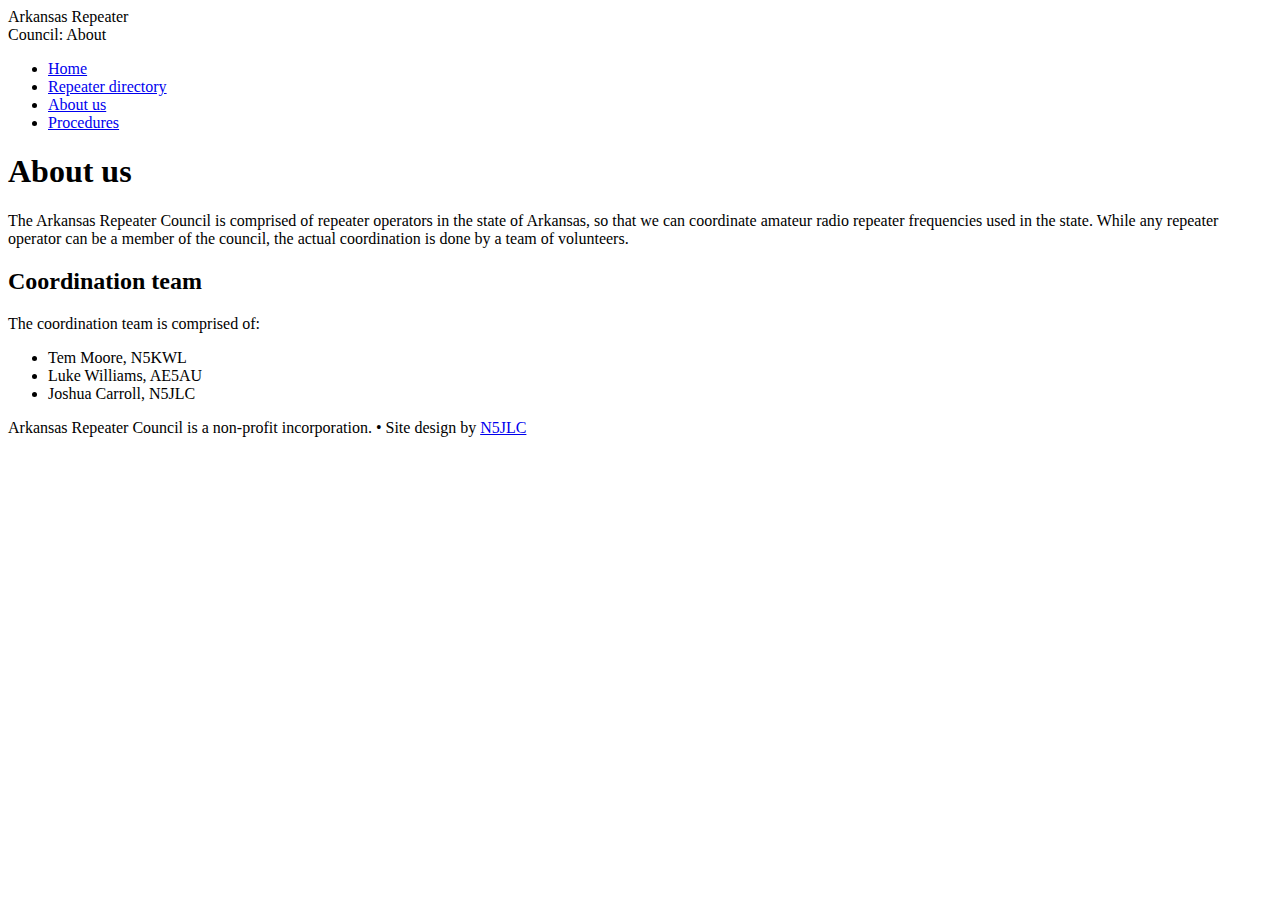
==== about/index.htm @ 0718ef44 "Added non-profit status" ====
<html>
<head>
	<title>Arkansas Repeater Council: About us</title>
	<link rel="stylesheet" href="https://gitcdn.link/repo/ArkansasRepeaterCouncil/website/master/css/arc.css">
	<script src='https://cdnjs.cloudflare.com/ajax/libs/jquery/3.2.1/jquery.js'></script>
	<script src='https://gitcdn.link/repo/ArkansasRepeaterCouncil/website/master/js/headerScroll.js'></script>
</head>
<body>
<nav id="header">
	<div id="headerTitle">Arkansas Repeater<br>Council: About</div>
	<div id="headerLinks">
			<ul>
				<li><a href="../">Home</a></li>
				<li><a href="../repeaters/">Repeater directory</a></li>
				<li><a href="../about/">About us</a></li>
				<li><a href="../procedures/">Procedures</a></li>
				<!-- <li><a href="#">Login</a></li> -->
			</ul>
	</div>
</nav>
<div id="pageContent">
	<section>
		<h1>About us</h1>
		<p>
			The Arkansas Repeater Council is comprised of repeater operators in the state of Arkansas, so that we can coordinate amateur radio repeater frequencies used in the state.  While any repeater operator can be a member of the council, the actual coordination is done by a team of volunteers.
		</p>
		<h2>Coordination team</h2>
		<p>
			The coordination team is comprised of:
			<ul>
				<li>Tem Moore, N5KWL</li>
				<li>Luke Williams, AE5AU</li>
				<li>Joshua Carroll, N5JLC</li>
			</ul>
		</p>
</section>
</div>
<footer>
	<div>Arkansas Repeater Council is a non-profit incorporation. &bull; Site design by <a href="https://www.qrz.com/db/N5JLC">N5JLC</div>
</footer>
</body>
</html>
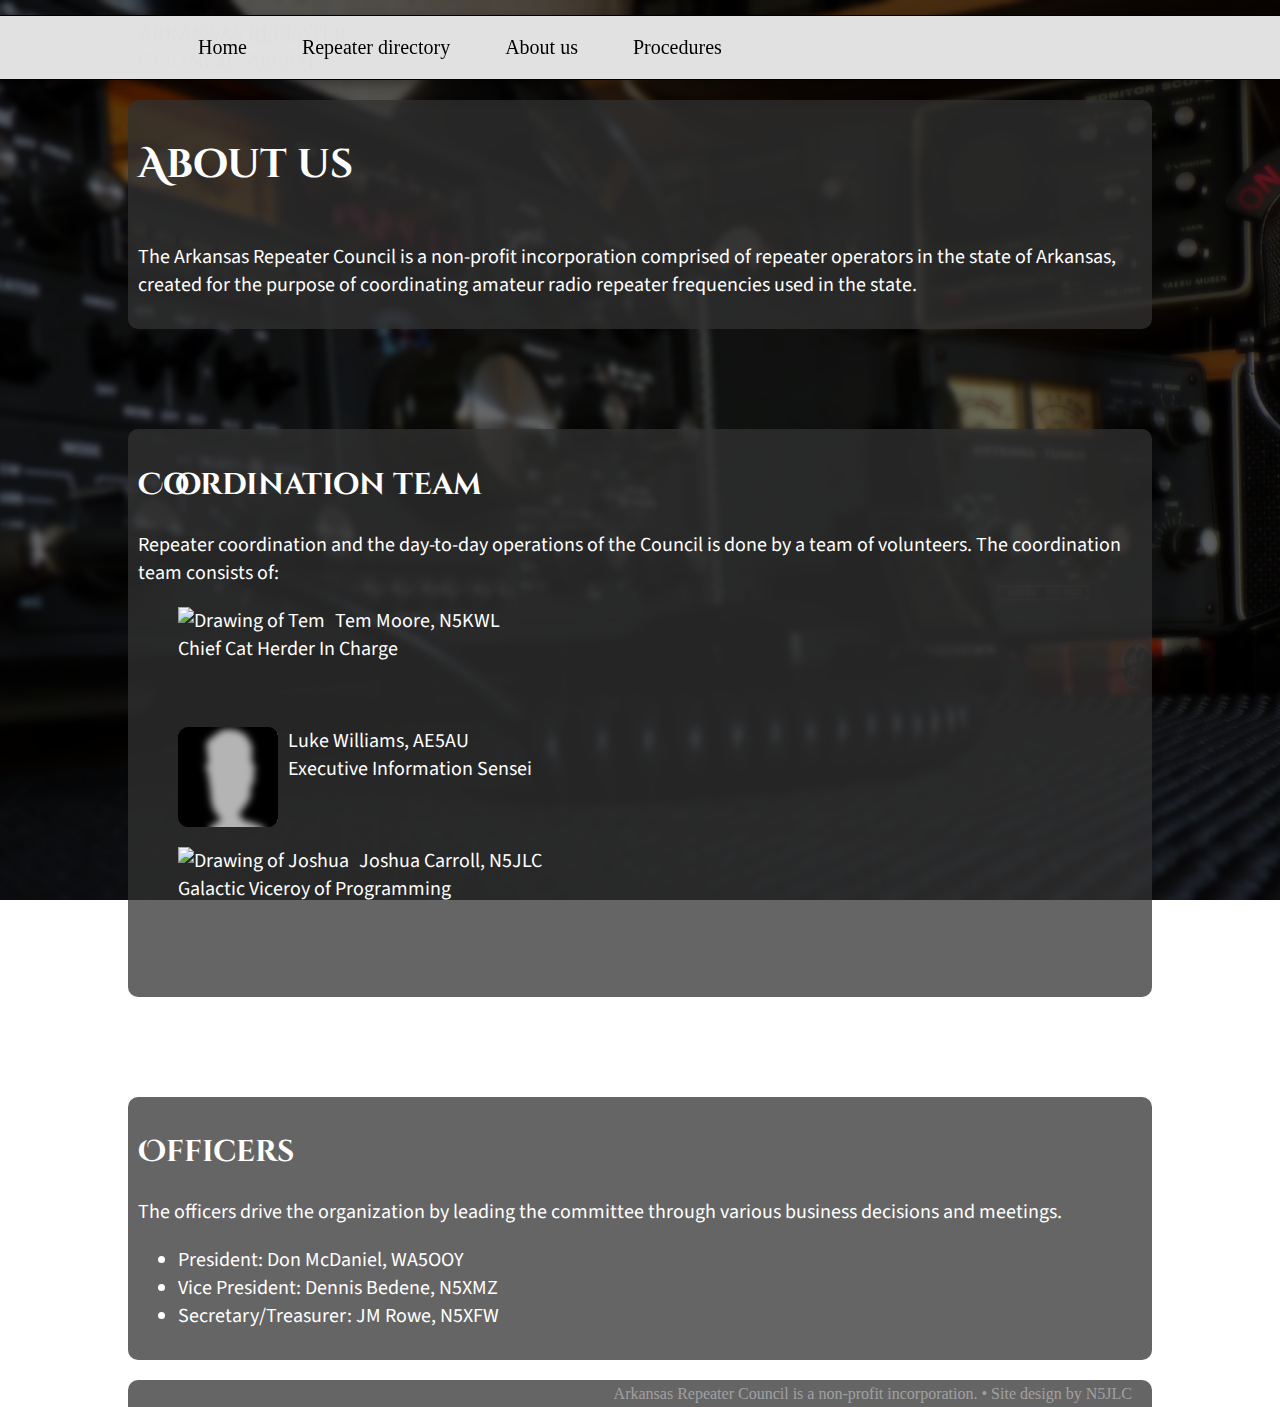
==== commit 05dd0345: "Added styling of the list" ====
--- a/about/index.htm
+++ b/about/index.htm
@@ -1,19 +1,33 @@
 <html>
 <head>
 	<title>Arkansas Repeater Council: About us</title>
-	<link rel="stylesheet" href="https://gitcdn.link/repo/ArkansasRepeaterCouncil/website/master/css/arc.css">
+	<link rel="stylesheet" href="/css/arc.css">
 	<script src='https://cdnjs.cloudflare.com/ajax/libs/jquery/3.2.1/jquery.js'></script>
-	<script src='https://gitcdn.link/repo/ArkansasRepeaterCouncil/website/master/js/headerScroll.js'></script>
+	<script src='/js/headerScroll.js'></script>
+    <style>
+        .avatar { 
+            display: inline-block;
+            float: left;
+            margin-right: 10px;
+        }
+        #volunteerList {
+            list-style-type: none;
+        }
+        #volunteerList li {
+            display: block;
+            height: 120px;
+        }
+    </style>
 </head>
 <body>
 <nav id="header">
 	<div id="headerTitle">Arkansas Repeater<br>Council: About</div>
 	<div id="headerLinks">
 			<ul>
-				<li><a href="../">Home</a></li>
-				<li><a href="../repeaters/">Repeater directory</a></li>
-				<li><a href="../about/">About us</a></li>
-				<li><a href="../procedures/">Procedures</a></li>
+				<li><a href="/">Home</a></li>
+				<li><a href="/repeaters/">Repeater directory</a></li>
+				<li><a href="/about/">About us</a></li>
+				<li><a href="/procedures/">Procedures</a></li>
 				<!-- <li><a href="#">Login</a></li> -->
 			</ul>
 	</div>
@@ -22,18 +36,31 @@
 	<section>
 		<h1>About us</h1>
 		<p>
-			The Arkansas Repeater Council is comprised of repeater operators in the state of Arkansas, so that we can coordinate amateur radio repeater frequencies used in the state.  While any repeater operator can be a member of the council, the actual coordination is done by a team of volunteers.
+			The Arkansas Repeater Council is a non-profit incorporation comprised of repeater operators in the state of Arkansas, created for the purpose of coordinating amateur radio repeater frequencies used in the state.
 		</p>
+	</section>
+	<section>
 		<h2>Coordination team</h2>
 		<p>
-			The coordination team is comprised of:
-			<ul>
-				<li>Tem Moore, N5KWL</li>
-				<li>Luke Williams, AE5AU</li>
-				<li>Joshua Carroll, N5JLC</li>
+			Repeater coordination and the day-to-day operations of the Council is done by a team of volunteers.  The coordination team consists of:
+			<ul id="volunteerList">
+				<li><img src="/images/tem.png" alt="Drawing of Tem" class="avatar">Tem Moore, N5KWL<br>Chief Cat Herder In Charge</li>
+                <li><img src="/images/luke.png" alt="Drawing of Luke" class="avatar">Luke Williams, AE5AU<br>Executive Information Sensei</li>
+				<li><img src="/images/joshua.png" alt="Drawing of Joshua" class="avatar">Joshua Carroll, N5JLC<br>Galactic Viceroy of Programming</li>
 			</ul>
 		</p>
-</section>
+	</section>
+	<section>
+		<h2>Officers</h2>
+		<p>
+			The officers drive the organization by leading the committee through various business decisions and meetings.
+			<ul>
+				<li>President: Don McDaniel, WA5OOY</li>
+				<li>Vice President: Dennis Bedene, N5XMZ</li>
+				<li>Secretary/Treasurer: JM Rowe, N5XFW</li>
+			</ul>
+		</p>
+	</section>
 </div>
 <footer>
 	<div>Arkansas Repeater Council is a non-profit incorporation. &bull; Site design by <a href="https://www.qrz.com/db/N5JLC">N5JLC</div>
--- a/css/arc.css
+++ b/css/arc.css
@@ -0,0 +1,157 @@
+@import url('https://fonts.googleapis.com/css?family=Cinzel+Decorative|Source+Sans+Pro');
+
+html {
+    --textColor: #fff;
+    --linkColor: #508ced;
+    --backgroundColor: #d0d0d0;
+    --sectionBgColor: rgba(50,50,50,0.75);
+    --headerBgColor: rgba(225, 225, 225, 1);
+    --headerLinkColor: #000;
+    --footerBgColor: rgba(50,50,50,0.75);
+    --footerTextColor: rgba(255,255,255,0.4);
+
+    background-color: #000;
+    background: url(../images/background.png) no-repeat center center fixed;
+    -webkit-background-size: cover;
+    -moz-background-size: cover;
+    -o-background-size: cover;
+    background-size: cover;
+}
+
+html, body {
+    margin: 0;
+    padding: 0;
+    min-height: 100%;
+}
+
+body {
+	font-size: 20px;
+}
+
+a, a:hover, a:link, a:visited { 
+	color: var(--linkColor);
+	text-decoration: none;
+}
+a:hover {
+	text-decoration: underline;
+}
+
+#headerTitle, #pageTitle, #pageContent, footer {
+	margin-left: 10%;
+	margin-right: 10%;
+}
+
+#header {
+	position: fixed;
+	display: block;
+	background: var(--headerBgColor);
+	width: 100%;
+	top: 15px;
+	text-align: left;
+	z-index: 9998;
+	border-top-style: solid;
+	border-top-width: 1px;
+	border-bottom-style: solid;
+	border-bottom-width: 1px;
+	border-color: var(--borderColor);
+	box-shadow: 0 4px 8px 0 rgba(0, 0, 0, 0.2), 0 6px 20px 0 rgba(0, 0, 0, 0.19);
+}
+
+#headerTitle {
+	float: left;
+	font-family: 'Cinzel Decorative', cursive;
+	margin-top: 5px;
+	padding-left: 10px;
+	margin-right: 0px;
+	opacity: 0.01;
+	transition: all 1s;
+	transition-delay: 0s;
+}
+
+html.scrolled #headerTitle {
+	opacity: 1;
+	transition: all 1s;
+	transition-delay: 0.4s;
+}
+
+#headerLinks {
+	position: relative;
+	left: -150px;
+	transition: all 1s;
+	transition-delay: 0.6s;
+}
+html.scrolled #headerLinks {
+	position: relative;
+	left: 50px;
+	transition: all 1s;
+	transition-delay: 0s;
+}
+
+#headerLinks ul li {
+	display: inline-block;
+	margin-right: 50px;
+}
+#headerLinks ul li a {
+	color: var(--headerLinkColor);
+}
+
+h1, h2, h3, h4 {
+	font-family: 'Cinzel Decorative', cursive;
+}
+
+h1 {
+	font-size: 40px;
+	margin-bottom: 50px;
+}
+
+#pageContent {
+	line-height: 1.4;
+	color: var(--textColor);
+	font-family: 'Source Sans Pro', sans-serif;
+}
+
+#pageContent table {
+	line-height: 1.4;
+	color: var(--textColor);
+	font-family: 'Source Sans Pro', sans-serif;
+}
+
+#pageContent table tr td {
+	border: 1px #777 solid;
+}
+
+.namedAnchor {
+	display: block;
+}
+
+section {
+	margin-top: 100px;
+	background-color: var(--sectionBgColor);
+	-webkit-border-radius: 10px;
+	-moz-border-radius: 10px;
+	border-radius: 10px;
+	padding: 10px;
+}
+
+footer {
+	margin-top: 20px;
+	padding-top: 2px;
+	color: var(--footerTextColor);
+	background-color: var(--footerBgColor);
+	text-align: right;
+	width: 80%;
+	-webkit-border-radius: 10px 10px 0px 0px;
+	-moz-border-radius: 10px 10px 0px 0px;
+	border-radius: 10px 10px 0px 0px;
+	font-size: 0.8em;
+	height: 25px;
+	
+	
+}
+footer div {
+	margin-right: 20px;
+	margin-top: 3px;
+}
+footer div a, footer div a:visited, footer div a:active, footer div a:hover, footer div a:link {
+	color: var(--footerTextColor);
+}